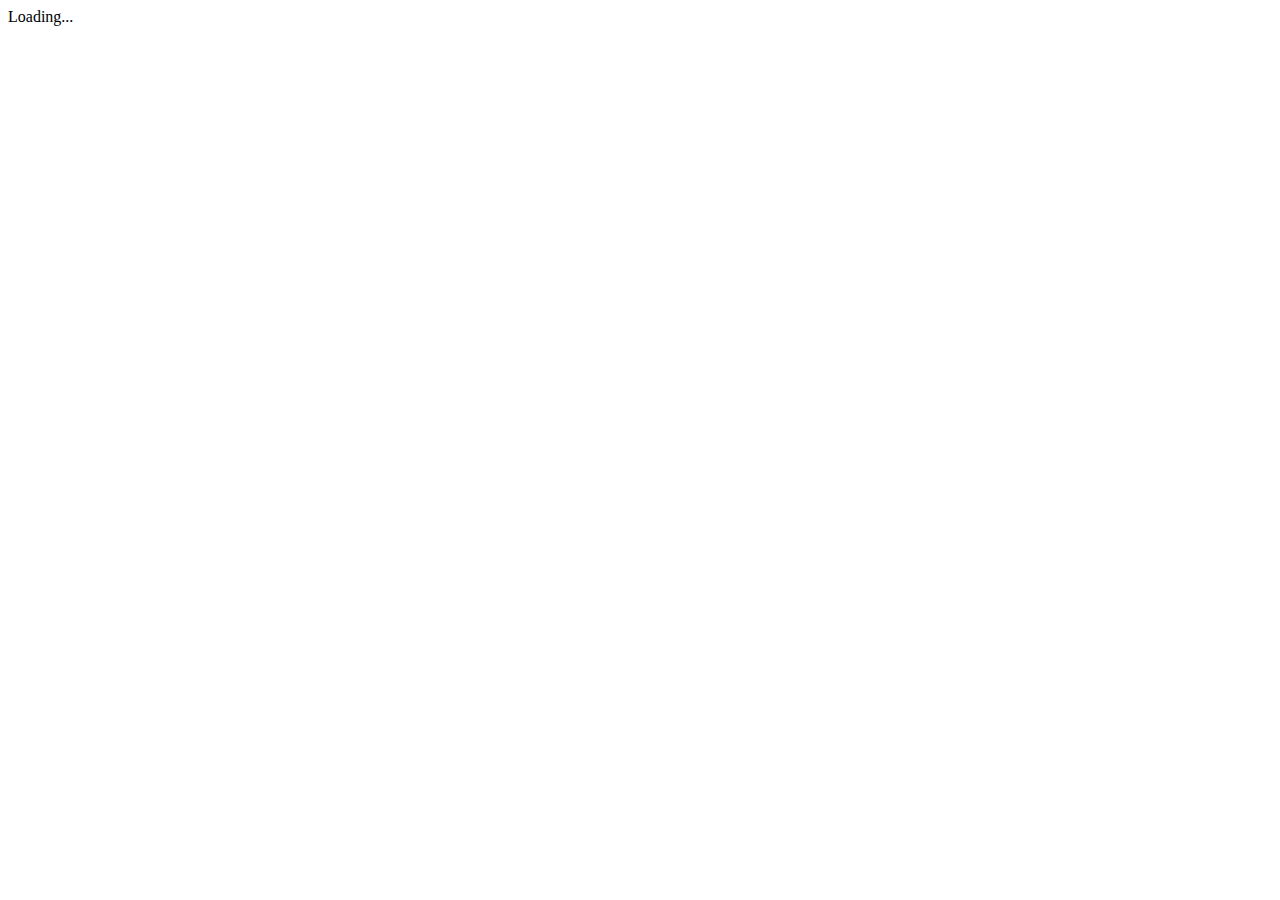
==== index.html @ b9cd6237 "Amplitude determined by acceleration values" ====
<html>
<head>
<script src="p5.min.js"></script>
<script src="p5.sound.min.js"></script>
</head>
<body>
<script>

'use strict';
var img; 

let playing = false;
let osc;
let osc2;
let osc3;
let freq = 240;
let freq2 = freq * (3/2); // fifth above root note
let freq3 = freq * (5/4); // major third above root note
let max = 0;
let maxGain = 0;

var radius = 100;

function preload(){
    img = loadImage("power.png");  // Load the image
}

function setup(){
    createCanvas(displayWidth,displayHeight);

    osc = new p5.Oscillator();
    osc.setType('sine');
    osc.freq(freq);
    osc.amp(0.2);
    osc.start();
    playing = true;


    osc2 = new p5.Oscillator();
    osc2.setType('sine');
    osc2.amp(0.4); // a little lower in volume for balance
    osc2.freq(freq2);


    osc3 = new p5.Oscillator();
    osc3.setType('sine');
    osc3.amp(0.3); // a little lower in volume for balance
    osc3.freq(freq2);

}
function draw(){
    if (deviceOrientation == undefined) {
        background(255);
    }
    else if (deviceOrientation == LANDSCAPE){
        background(255,rotationX,0);
    }
    else if (deviceOrientation == PORTRAIT){
        background(0,255,rotationX);
    }

   // osc.freq(freq + pRotationX);

    let rotX = pRotationX - rotationX;
    let accel = abs(accelerationX) + abs(accelerationY) + abs(accelerationZ);
    let gain = Math.cbrt(accel)/8;
    osc.amp(gain);
    osc2.amp(gain/1.25);
    osc3.amp(gain/1.55);

    if(accel > max) {
        max = accel;
    }
    if(gain > maxGain) {
        maxGain = gain;
    }

    /*if(abs(rotX) > .5){
        if(rotX > 0){
            osc.setType('sawtooth');
        }else{
            osc.setType('sine');
        }
    }*/

    osc2.freq( (freq + pRotationX) * (3/2));
    osc3.freq( (freq + pRotationX) * (5/4)); 
    // Buttons
    fill (255, 0, 0);
    rect(0, 0, 100, 60); 
    image(img, 25, 6, 50, 50);
    let txtSize = 24;
    let txtStart = 100;
    textSize(txtSize);
    text("Accel: "+accel,0,100);
    text("Gain: "+gain,0,130)
    text("Max Accel: "+max, 0,160);
    text("Max Gain: "+maxGain, 0, 190);
     

}

function mousePressed(){
//     if (playing){
//         osc.stop();
//         playing = false;
//     }else{
//         osc.start();
//         playing = true;
//     }
}

function mouseClicked(){
    image(img, 25, 6, 50, 50);
    if (mouseX < 100 && mouseY < 60) {
        if (playing == false){
            osc.start();
            playing = true;
        } else {
            osc.stop();
            playing = false;
        }
    }
}

function touchStarted(){
    fill(0, 255, 255);
    ellipse(mouseX, mouseY, radius, radius);
    if (playing == true) {
        osc2.start();
        if (touches.length > 1) {
            osc3.start();
        }
    }
}

function touchEnded(){
    background(255,255,255);
    radius = 100;
    osc2.stop();
    osc3.stop();
}


</script>
</body>
</html>
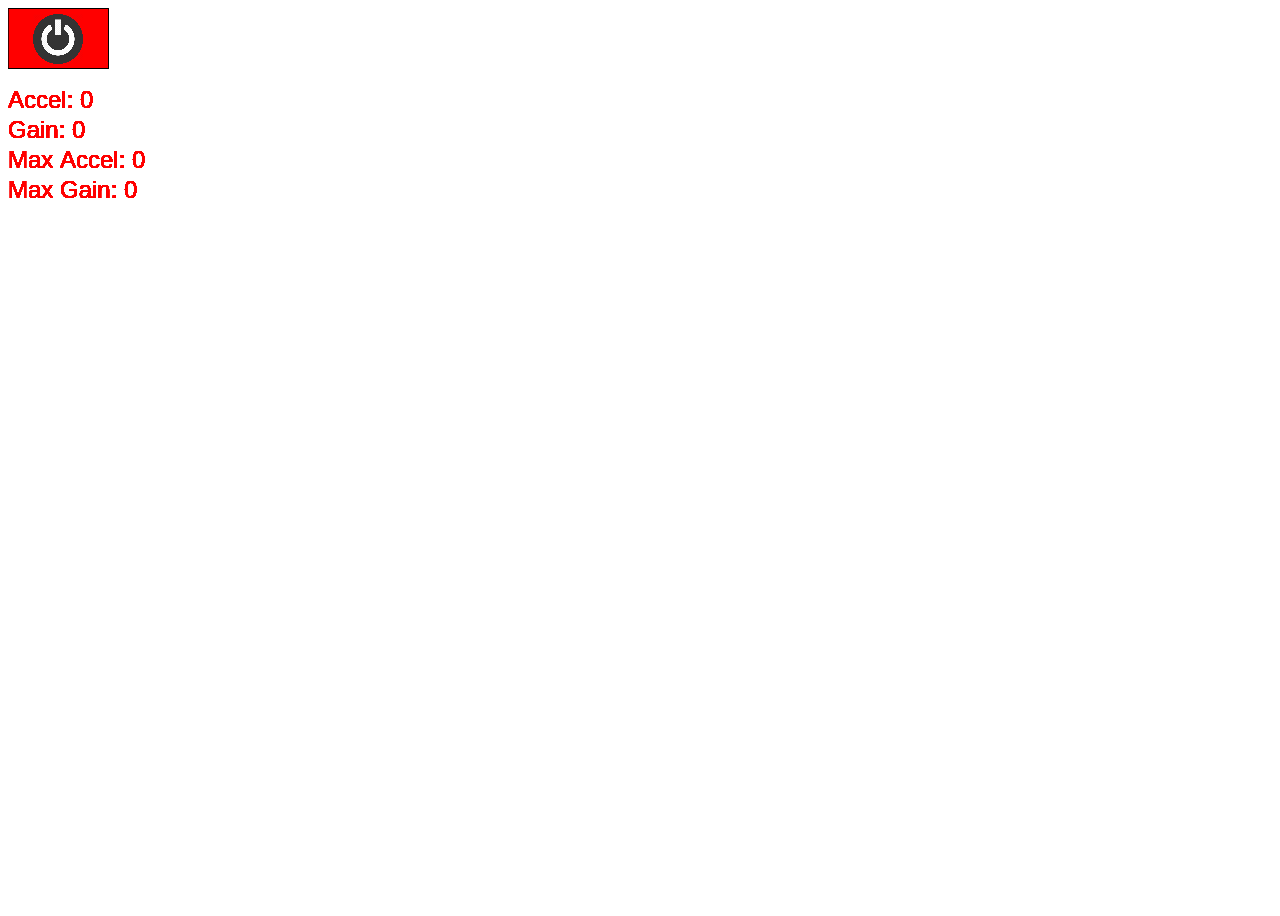
==== commit 8303a9ae: "Adding files from my personal workspace" ====
--- a/index.html
+++ b/index.html
@@ -1,147 +1,198 @@
-<html>
-<head>
-<script src="p5.min.js"></script>
-<script src="p5.sound.min.js"></script>
-</head>
-<body>
-<script>
-
-'use strict';
-var img; 
-
-let playing = false;
-let osc;
-let osc2;
-let osc3;
-let freq = 240;
-let freq2 = freq * (3/2); // fifth above root note
-let freq3 = freq * (5/4); // major third above root note
-let max = 0;
-let maxGain = 0;
-
-var radius = 100;
-
-function preload(){
-    img = loadImage("power.png");  // Load the image
-}
-
-function setup(){
-    createCanvas(displayWidth,displayHeight);
-
-    osc = new p5.Oscillator();
-    osc.setType('sine');
-    osc.freq(freq);
-    osc.amp(0.2);
-    osc.start();
-    playing = true;
-
-
-    osc2 = new p5.Oscillator();
-    osc2.setType('sine');
-    osc2.amp(0.4); // a little lower in volume for balance
-    osc2.freq(freq2);
-
-
-    osc3 = new p5.Oscillator();
-    osc3.setType('sine');
-    osc3.amp(0.3); // a little lower in volume for balance
-    osc3.freq(freq2);
-
-}
-function draw(){
-    if (deviceOrientation == undefined) {
-        background(255);
-    }
-    else if (deviceOrientation == LANDSCAPE){
-        background(255,rotationX,0);
-    }
-    else if (deviceOrientation == PORTRAIT){
-        background(0,255,rotationX);
-    }
-
-   // osc.freq(freq + pRotationX);
-
-    let rotX = pRotationX - rotationX;
-    let accel = abs(accelerationX) + abs(accelerationY) + abs(accelerationZ);
-    let gain = Math.cbrt(accel)/8;
-    osc.amp(gain);
-    osc2.amp(gain/1.25);
-    osc3.amp(gain/1.55);
-
-    if(accel > max) {
-        max = accel;
-    }
-    if(gain > maxGain) {
-        maxGain = gain;
-    }
-
-    /*if(abs(rotX) > .5){
-        if(rotX > 0){
-            osc.setType('sawtooth');
-        }else{
-            osc.setType('sine');
-        }
-    }*/
-
-    osc2.freq( (freq + pRotationX) * (3/2));
-    osc3.freq( (freq + pRotationX) * (5/4)); 
-    // Buttons
-    fill (255, 0, 0);
-    rect(0, 0, 100, 60); 
-    image(img, 25, 6, 50, 50);
-    let txtSize = 24;
-    let txtStart = 100;
-    textSize(txtSize);
-    text("Accel: "+accel,0,100);
-    text("Gain: "+gain,0,130)
-    text("Max Accel: "+max, 0,160);
-    text("Max Gain: "+maxGain, 0, 190);
-     
-
-}
-
-function mousePressed(){
-//     if (playing){
-//         osc.stop();
-//         playing = false;
-//     }else{
-//         osc.start();
-//         playing = true;
-//     }
-}
-
-function mouseClicked(){
-    image(img, 25, 6, 50, 50);
-    if (mouseX < 100 && mouseY < 60) {
-        if (playing == false){
-            osc.start();
-            playing = true;
-        } else {
-            osc.stop();
-            playing = false;
-        }
-    }
-}
-
-function touchStarted(){
-    fill(0, 255, 255);
-    ellipse(mouseX, mouseY, radius, radius);
-    if (playing == true) {
-        osc2.start();
-        if (touches.length > 1) {
-            osc3.start();
-        }
-    }
-}
-
-function touchEnded(){
-    background(255,255,255);
-    radius = 100;
-    osc2.stop();
-    osc3.stop();
-}
-
-
-</script>
-</body>
-</html>
+<html>
+<head>
+<script src="p5.min.js"></script>
+<script src="p5.sound.min.js"></script>
+</head>
+<body>
+
+<script id="brush">
+'use strict';
+var img; 
+
+let playing = false;
+
+let osc;
+let osc2;
+let osc3;
+let osc4;
+let osc5;
+
+let freq = 240;
+let freq2 = freq * (3/2); // fifth above root note
+let freq3 = freq * (5/4); // major third above root note
+let freq4 = freq * (9/5) ;  // Minor 7th
+let freq5 = freq * (8/7); // Major 9th
+
+let max = 0;
+let maxGain = 0;
+
+var radius = 100;
+
+function preload(){
+    img = loadImage("power.png");  // Load the image
+}
+
+function setup(){
+    createCanvas(displayWidth,displayHeight);
+
+    // Could/should slap these into an array... 
+    playing = true;
+    
+    osc = new p5.Oscillator();
+    osc.setType('sine');
+    osc.freq(freq);
+    osc.amp(0.2);
+    osc.start();
+
+    osc2 = new p5.Oscillator();
+    osc2.setType('sine');
+    osc2.amp(0.4); // a little lower in volume for balance
+    osc2.freq(freq2);
+
+    osc3 = new p5.Oscillator();
+    osc3.setType('sine');
+    osc3.amp(0.3); // a little lower in volume for balance
+    osc3.freq(freq2);
+
+    osc4 = new p5.Oscillator();
+    osc4.setType('sine');
+    osc4.amp(0.2); // a little lower in volume for balance
+    osc4.freq(freq4);
+
+    osc5 = new p5.Oscillator();
+    osc5.setType('sine');
+    osc5.amp(0.1); // a little lower in volume for balance
+    osc5.freq(freq5);
+   
+
+}
+function draw(){
+    if (deviceOrientation == undefined) {
+        background(255);
+    }
+    else if (deviceOrientation == LANDSCAPE){
+        background(255,rotationX,0);
+    }
+    else if (deviceOrientation == PORTRAIT){
+        background(0,255,rotationX);
+    }
+
+    let rotX = pRotationX - rotationX;
+    let accel = abs(accelerationX) + abs(accelerationY) + abs(accelerationZ);
+    let gain = Math.cbrt(accel)/8;
+
+    angleMode(DEGREES);
+    let cosRotX = cos(pRotationY);
+    let sinRotY = sin(pRotationY);
+    console.log(sinRotY, "sine");
+    console.log(cosRotX, "cos");
+
+    osc.amp(gain);
+    osc2.amp(gain/1.25);
+    osc3.amp(gain/1.55);
+    osc4.amp(gain/1.2);
+    osc5.amp(gain/1.15);
+
+    if(accel > max) {
+        max = accel;
+    }
+    if(gain > maxGain) {
+        maxGain = gain;
+    }
+
+    /*if(abs(rotX) > .5){
+        if(rotX > 0){
+            osc.setType('sawtooth');
+        }else{
+            osc.setType('sine');
+        }
+    }*/
+    
+    // Oscillator Frequencies 
+    osc.freq(freq + pRotationX);
+    osc2.freq( (freq + pRotationX) * (3/2)); // fifth
+    osc3.freq( (freq + pRotationX) * (5/4)); // third
+    osc4.freq( (freq + pRotationX) * (9/5)); // seventh
+    osc5.freq( (freq + pRotationX) * (8/7)); // ninth
+
+    
+    // Buttons // 
+
+    // Power
+    fill (255, 0, 0);
+    rect(0, 0, 100, 60); 
+    image(img, 25, 6, 50, 50);
+    let txtSize = 24;
+    let txtStart = 100;
+    textSize(txtSize);
+    text("Accel: "+accel,0,100);
+    text("Gain: "+gain,0,130)
+    text("Max Accel: "+max, 0,160);
+    text("Max Gain: "+maxGain, 0, 190);
+     
+
+}
+
+function mousePressed(){
+//     if (playing){
+//         osc.stop();
+//         playing = false;
+//     }else{
+//         osc.start();
+//         playing = true;
+//     }
+}
+
+function mouseClicked(){
+    image(img, 25, 6, 50, 50);
+    if (mouseX < 100 && mouseY < 60) {
+        if (playing == false){
+            osc.start();
+            playing = true;
+        } else {
+            osc.stop();
+            playing = false;
+        }
+    }
+}
+
+function touchStarted(){
+    fill(0, 255, 255);
+    ellipse(mouseX, mouseY, radius, radius);
+    if (playing == true) {
+        osc2.start();
+        if (touches.length == 2 )osc3.start();
+        if (touches.length == 3) osc4.start();
+        if (touches.length == 4) osc5.start();
+    }
+}
+
+function touchEnded(){
+    background(255,255,255);
+    radius = 100;
+   
+    // Want to switch these to switch statements....but that doesn't work on my phone yet
+   
+     if (touches.length == 3)   osc5.stop();
+     if (touches.length == 2)   osc4.stop();
+     if (touches.length == 1)   osc3.stop();
+     if (touches.length == 0)   osc2.stop();
+  
+//      switch(touches.length) {
+//          case(0): osc2.stop();
+//          case(1): osc3.stop();
+//          case(2): osc4.stop();
+//          case(3): osc5.stop();
+//      }
+}
+
+
+</script>
+<script> 
+let elem = document.getElementById("brush");
+if (elem.requestFullscreen) {
+  elem.requestFullscreen();
+}
+</script>
+</body>
+</html>
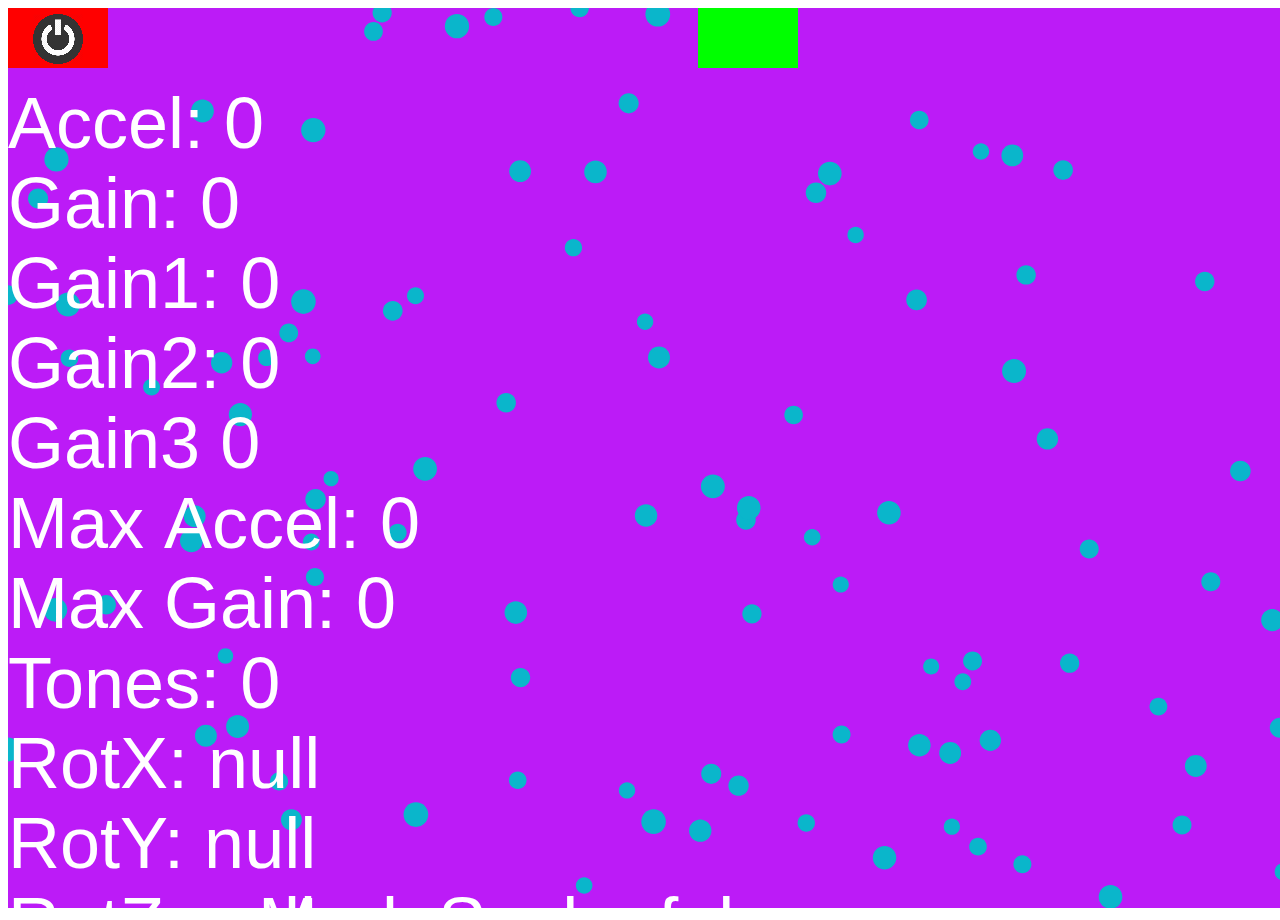
==== commit dd140466: "Added functionality for a scale mode" ====
--- a/index.html
+++ b/index.html
@@ -1,198 +1,424 @@
+<!DOCTYPE html>
 <html>
+
 <head>
 <script src="p5.min.js"></script>
 <script src="p5.sound.min.js"></script>
+<script src="gyronorm.complete.min.js"></script>
+<!--script src="visuals.js"></script-->
+<!--link rel="stylesheet" type="text/css" href="basic.css"/-->
 </head>
+
 <body>
-
-<script id="brush">
+<!--div id="slidecontainer">
+   <input type="range" min="0", max="500", value="0", class="slider", id="myRange">
+</div-->
+<script>
+
 'use strict';
 var img; 
 
 let playing = false;
+let modeScale = false;
+
+let oscillMax = 5;
+
+let oscill = [oscillMax];
+let amp = [oscillMax];
+let freq   = 440;
+let interval = [1, 8/7, 5/4, 3/2, 9/5];
+
 
 let osc;
 let osc2;
 let osc3;
-let osc4;
-let osc5;
-
-let freq = 240;
+
+let play;
+let play2;
+let play3;
+//let freq = 440;
 let freq2 = freq * (3/2); // fifth above root note
 let freq3 = freq * (5/4); // major third above root note
-let freq4 = freq * (9/5) ;  // Minor 7th
-let freq5 = freq * (8/7); // Major 9th
-
 let max = 0;
 let maxGain = 0;
+let gain;
+let gain1 = 0;
+let gain2 = 0;
+let gain3 = 0;
+//let amplitude;
+let slider = document.getElementById("myRange");
+let tones = 0;
+let drop = 0.8;
+let debug = true;
+let counter = 0;
+
+let rotX = 0;
+let accelX = 0;
+let accelY = 0;
+let accelZ = 0;
+let accel = 0;
 
 var radius = 100;
+var xoff = 0.0;
+
+var gn;
+
+var val = 0;
+
+let env;
+
+let attackLevel = .5;
+let releaseLevel = 0.05;
+
+let attackTime = .3;
+let decayTime = 1.0;
+let susPercent = 0.7;
+let releaseTime = 0.5;
+
+var vector = [0.5, -0.2];
+var xoff = 0.0;
+
+var howMany = 100;
+var x = [howMany];
+var y = [howMany];
+var speed = [howMany];
+
+var motion = function(data){
+
+    rotX = data.do.beta;
+    accelX = data.dm.x;
+    accelY = data.dm.y;
+    accelZ = data.dm.z;
+
+}
 
 function preload(){
     img = loadImage("power.png");  // Load the image
 }
 
 function setup(){
-    createCanvas(displayWidth,displayHeight);
-
-    // Could/should slap these into an array... 
-    playing = true;
-    
-    osc = new p5.Oscillator();
+    createCanvas(windowWidth,windowHeight);
+	background(255,248,21);
+    noStroke();
+    smooth();
+
+    var i = 0;
+    while (i<howMany) 
+    {
+        x[i] = random(0, width);
+        y[i] = random(0, height);
+        speed[i] = random(15,25);
+        i +=1;
+    }
+	
+    setMoveThreshold(1);
+    gain = 0;
+
+    env = new p5.Env();
+    env.setADSR(attackTime, decayTime, susPercent, releaseTime);
+    env.setRange(attackLevel, releaseLevel);
+    env.setExp(true);
+	
+	for (var i = 0; i < oscillMax; i++){
+	    oscill[i] = new p5.Oscillator();
+		oscill[i].setType('sine');
+		oscill[i].freq(440*interval[i]);
+		oscill[i].amp(0.0);
+		oscill[i].start();
+	}
+
+   /* osc = new p5.Oscillator();
     osc.setType('sine');
     osc.freq(freq);
-    osc.amp(0.2);
+    osc.amp(env);
     osc.start();
+    play = false;
+
 
     osc2 = new p5.Oscillator();
     osc2.setType('sine');
-    osc2.amp(0.4); // a little lower in volume for balance
+    osc2.amp(gain/1.25); // a little lower in volume for balance
     osc2.freq(freq2);
+    osc2.start();
+    play2 = false;
+
 
     osc3 = new p5.Oscillator();
     osc3.setType('sine');
-    osc3.amp(0.3); // a little lower in volume for balance
-    osc3.freq(freq2);
-
-    osc4 = new p5.Oscillator();
-    osc4.setType('sine');
-    osc4.amp(0.2); // a little lower in volume for balance
-    osc4.freq(freq4);
-
-    osc5 = new p5.Oscillator();
-    osc5.setType('sine');
-    osc5.amp(0.1); // a little lower in volume for balance
-    osc5.freq(freq5);
+    osc3.amp(gain/1.55); // a little lower in volume for balance
+    osc3.freq(freq3);
+    osc3.start();
+    play3 = false;
+
+    amplitude = new p5.Amplitude();*/
+
+    
+
+}
+function draw(){
+
+////////////////// VISUAL CODE ////////////////////
+
+    background(188,27,247);
+
+	var i = 0;
+    while (i < howMany) 
+    {
+        fill(10,182,203,80*speed[i]);
+        ellipse(x[i], y[i],speed[i],speed[i]);
+        y[i] += speed[i]/4;
+        x[i]+= speed[i]/2;
+        if (y[i] > height) {
+            y[i] = 0;
+        }
+        if (x[i] > width) {
+            x[i] = 0;
+        }
+        i +=1;
+  }
+
+  
+  
+   /* background(nr, ng, nb);*/
+
+    if (mouseIsPressed){
+        for(var j = 0; j < touches.length; j++){
+            let a = touches[j].x;
+            let b = touches[j].y;
+            fill(0);
+            ellipse(a, b, radius,radius);
+        }
+        
+    }
+	
+/////////////////// AUDIO CODE //////////////////
+
+//Set frequency of each oscillator according to rotation
+    var theRot = rotationX;
+    // var normRot = abs(rotationX)/180; 
+    if (modeScale){ 
+       theRot = rotationX + 180;
+//     if (normRot < 15) { normRot = 0}
+//     else if ((normRot >= 15) && (normRot < 30)) {normRot = 15}
+//     else if ((normRot >= 30) && (normRot < 45)) {normRot = 30}    
+//     else if ((normRot >= 45) && (normRot < 60)) {normRot = 45}
+//     else if ((normRot >= 60) && (normRot < 75)) {normRot = 60}
+//     else if ((normRot >= 75) && (normRot < 90)) {normRot = 75}
+//     else if ((normRot >= 90) && (normRot < 105)) {normRot = 90}
+//     else if ((normRot >= 105) && (normRot < 120)) {normRot = 105}
+//     else if ((normRot >= 120) && (normRot < 135)) {normRot = 120}
+//     else if ((normRot >= 135) && (normRot < 150)) {normRot = 135}
+//     else if ((normRot >= 150) && (normRot < 165)) {normRot = 150}
+//     else if ((normRot >= 165) && (normRot < 180)) {normRot = 175}
+
    
-
-}
-function draw(){
-    if (deviceOrientation == undefined) {
-        background(255);
-    }
-    else if (deviceOrientation == LANDSCAPE){
-        background(255,rotationX,0);
-    }
-    else if (deviceOrientation == PORTRAIT){
-        background(0,255,rotationX);
-    }
-
-    let rotX = pRotationX - rotationX;
-    let accel = abs(accelerationX) + abs(accelerationY) + abs(accelerationZ);
-    let gain = Math.cbrt(accel)/8;
-
-    angleMode(DEGREES);
-    let cosRotX = cos(pRotationY);
-    let sinRotY = sin(pRotationY);
-    console.log(sinRotY, "sine");
-    console.log(cosRotX, "cos");
-
-    osc.amp(gain);
-    osc2.amp(gain/1.25);
-    osc3.amp(gain/1.55);
-    osc4.amp(gain/1.2);
-    osc5.amp(gain/1.15);
+       // Using a range of 0 - 350, semitone = 15, whole tone = 30, whole and a half = 45   
+       // Pentatonic pattern is whole, whole, whole and a half, whole, whole and a half, etc... 
+       // But for some reason this gave us something closer to  double harmonic minor scale. Will look into why. 
+
+       if (theRot < 36) {theRot = 0}
+       else if ((theRot >= 36) && (theRot < 72)) {theRot = 50}
+       else if ((theRot >= 72) && (theRot < 108)) {theRot = 100}
+       else if ((theRot >= 108) && (theRot < 144)) {theRot = 200}
+       else if ((theRot >= 144) && (theRot < 180)) {theRot = 250} 
+       else if ((theRot >= 180) && (theRot < 216)) {theRot = 350}
+       else if ((theRot >= 216) && (theRot < 252)) {theRot = 400}
+       else if ((theRot >= 252) && (theRot < 288)) {theRot = 450}
+       else if ((theRot >= 288) && (theRot < 324)) {theRot = 550} 
+       else if ((theRot >= 324) && (theRot < 360)) {theRot = 600} 
+    }   
+
+         
+    /////////////////////////////////////////////////////
+    for (var i = 0; i < oscillMax; i++){
+	    //oscill[i].freq( (freq + rotationX) * interval[i] );
+	    oscill[i].freq((freq + theRot) * interval[i]);
+	}
+
+   // osc.freq(freq + rotationX);
+   // osc2.freq( (freq + rotationX) * (3/2));
+    //osc3.freq( (freq + rotationX) * (5/4)); 
+
+    accel = constrain(((abs(accelerationX) + abs(accelerationY) + abs(accelerationZ)) / 100),0,1);
+    gain = constrain((3*sq(accel) - 2*pow(accel,3)),0,0.9);
+
+    let ratio = 0;
+
+    if (playing) {
+        tones = touches.length + 1;
+    }else tones = 0;
+	if (tones > oscillMax) tones = oscillMax;
+
+    for (var j = 0; j < tones; j++){
+    	ratio += pow(drop,j);
+    }
+
+	for (var j = 0; j < tones; j++) {
+	    //Fade oscillitor to normalized amplitude
+	    amp[j] = (pow(drop,j)/ratio)*gain;
+		oscill[j].fade( amp[j], 0.3 ); 
+	}
+	
+   // gain1 = 1/ratio * gain;
+   // gain2 = drop/ratio * gain;
+   // gain3 = (drop*drop)/ratio * gain;
+
+   // if(play) osc.fade(gain1,0.3);
+   // if (play2) osc2.fade(gain2,0.3); //1.25
+   // if (play3) osc3.fade(gain3,0.3); //1.50
 
     if(accel > max) {
         max = accel;
     }
-    if(gain > maxGain) {
-        maxGain = gain;
-    }
-
-    /*if(abs(rotX) > .5){
-        if(rotX > 0){
-            osc.setType('sawtooth');
-        }else{
-            osc.setType('sine');
-        }
-    }*/
-    
-    // Oscillator Frequencies 
-    osc.freq(freq + pRotationX);
-    osc2.freq( (freq + pRotationX) * (3/2)); // fifth
-    osc3.freq( (freq + pRotationX) * (5/4)); // third
-    osc4.freq( (freq + pRotationX) * (9/5)); // seventh
-    osc5.freq( (freq + pRotationX) * (8/7)); // ninth
-
-    
-    // Buttons // 
-
-    // Power
+    if(gain1+gain2+gain3 > maxGain) {
+        maxGain = gain1 + gain2 +gain3;
+    }
+
+    // Buttons
     fill (255, 0, 0);
     rect(0, 0, 100, 60); 
+
     image(img, 25, 6, 50, 50);
-    let txtSize = 24;
-    let txtStart = 100;
-    textSize(txtSize);
-    text("Accel: "+accel,0,100);
-    text("Gain: "+gain,0,130)
-    text("Max Accel: "+max, 0,160);
-    text("Max Gain: "+maxGain, 0, 190);
+    fill (0, 255, 0);
+    rect (690, 0, 100, 60);
+
+    if(debug){
+    	fill(255);
+        let txtSize = 72;
+        let txtStart = 100;
+        textSize(txtSize);
+        text("Accel: "+accel,0,140);
+        text("Gain: "+gain,0,220);
+        text("Gain1: "+gain1,0,300);
+        text("Gain2: "+gain2,0,380);
+        text("Gain3 "+gain3,0,460);
+        text("Max Accel: "+max, 0,540);
+        text("Max Gain: "+maxGain, 0, 620);
+        text("Tones: "+tones, 0, 700);
+		text("RotX: "+rotationX, 0, 780);
+		text("RotY: "+rotationY, 0, 860);
+		text("RotZ: "+rotationZ, 0, 940);
+		text("ModeScale: " + modeScale, 250, 940);
+
+    }
+
+
      
 
 }
 
-function mousePressed(){
-//     if (playing){
-//         osc.stop();
-//         playing = false;
-//     }else{
-//         osc.start();
-//         playing = true;
-//     }
+function windowResized() {
+  //resizeCanvas(windowWidth, windowHeight);
+}
+var stopped = function(){
+    playing = false;
+
+}
+/*function deviceMoved() {
+    if (!playing) {
+        playing = true;
+        attackLevel = constrain((3*sq(accel) - 2*pow(accel,3)),0,1);
+        releaseLevel = 0.3*attackLevel;
+        attackTime = accel;
+        //decayTime = ;
+        env.setRange(attackLevel, releaseLevel);
+        env.setADSR(attackTime, decayTime, susPercent, releaseTime);
+        let timeout = (attackTime + decayTime + releaseTime)/1000; //total time in ms
+       // setTimeout(stopped, timeout);
+        env.triggerAttack();
+    }
+
+}*/
+
+
+function deviceShaken(){
+	if(debug) debug = false;
+	else debug = true;
+	return false;
 }
 
 function mouseClicked(){
-    image(img, 25, 6, 50, 50);
     if (mouseX < 100 && mouseY < 60) {
         if (playing == false){
-            osc.start();
+            oscill[0].fade(gain,.5);
             playing = true;
+            //fullscreen(true);
         } else {
-            osc.stop();
+            oscill[0].fade(0,.5);
             playing = false;
-        }
-    }
+            //fullscreen(false);
+        }
+    } else if (mouseX > 690 && mouseY < 60) {
+       modeScale = !modeScale;
+    } 
+       
+
 }
 
 function touchStarted(){
-    fill(0, 255, 255);
-    ellipse(mouseX, mouseY, radius, radius);
-    if (playing == true) {
-        osc2.start();
-        if (touches.length == 2 )osc3.start();
-        if (touches.length == 3) osc4.start();
-        if (touches.length == 4) osc5.start();
-    }
-}
-
+    /*if (mouseX < 100 && mouseY < 60) {
+        if (playing == false){
+            oscill[0].fade(amp[0],0.5);
+            playing = true;
+            //fullscreen(true);
+        } else {
+            oscill[0].fade(0,0.5);
+            playing = false;
+            //fullscreen(false);
+        }
+    }else{*/
+	    for(var j = 1; j < touches.length + 1; j++){
+		    oscill[j].fade(amp[j],0.5);
+        }
+       /* if (play == true) {
+            osc2.fade(gain2,.5);
+            play2 = true;
+        if (touches.length > 1) {
+            osc3.fade(gain3,.5);
+            play3 = true;
+        }*/
+   // }
+}
+
+function touchMoved(){
+/*xoff = xoff + .003;//bigger the number, shorter the wavelength, faster the transition
+  var nr = noise(xoff) * 255;
+  var ng = noise(xoff*1.3) * 255;
+  var nb = noise(xoff*1.2) * 255;
+  console.log(mouseX,mouseY);
+    fill(nr, nb, ng, 128);
+    ellipse(mouseX, mouseY, 80, 80);*/
+    return false;
+}
+/*function mouseDragged()
+{
+xoff = xoff + .003;//bigger the number, shorter the wavelength, faster the transition
+  var nr = noise(xoff) * 255;
+  var ng = noise(xoff*1.3) * 255;
+  var nb = noise(xoff*1.2) * 255;
+    console.log(mouseX,mouseY);
+    fill(nr, nb, ng, 128);
+    ellipse(mouseX, mouseY, 80, 80);
+}*/
 function touchEnded(){
-    background(255,255,255);
-    radius = 100;
-   
-    // Want to switch these to switch statements....but that doesn't work on my phone yet
-   
-     if (touches.length == 3)   osc5.stop();
-     if (touches.length == 2)   osc4.stop();
-     if (touches.length == 1)   osc3.stop();
-     if (touches.length == 0)   osc2.stop();
-  
-//      switch(touches.length) {
-//          case(0): osc2.stop();
-//          case(1): osc3.stop();
-//          case(2): osc4.stop();
-//          case(3): osc5.stop();
-//      }
-}
-
-
-</script>
-<script> 
-let elem = document.getElementById("brush");
-if (elem.requestFullscreen) {
-  elem.requestFullscreen();
-}
+     if (touches.length == 3)   oscill[4].fade(0,0.5);
+     if (touches.length == 2)   oscill[3].fade(0,0.5);
+     if (touches.length == 1)   oscill[2].fade(0,0.5);
+     if (touches.length == 0)   oscill[1].fade(0,0.5);
+   /* for (let j = touches.length; j > 0; j--){
+	    oscill[j].fade(0,0.5);
+    }
+    if (play2) {
+    	osc2.fade(0,.5);
+        play2 = false;
+    }
+    if (play3) {
+    	osc3.fade(0,.5);
+        play3 = false;
+    }*/
+}
+
+
 </script>
 </body>
 </html>
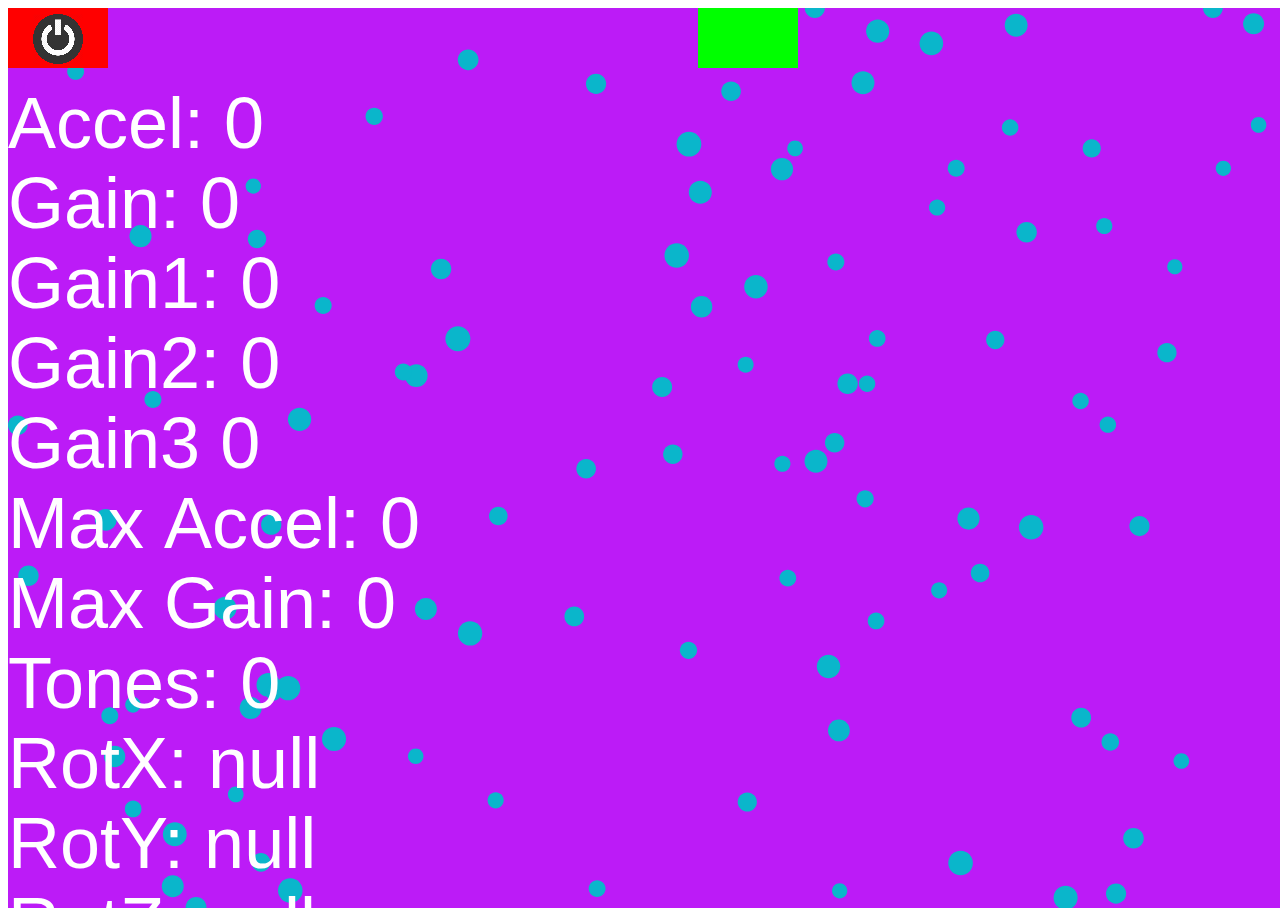
==== commit 57bfd211: "Made it look a little nicer..." ====
--- a/index.html
+++ b/index.html
@@ -298,7 +298,7 @@
 		text("RotX: "+rotationX, 0, 780);
 		text("RotY: "+rotationY, 0, 860);
 		text("RotZ: "+rotationZ, 0, 940);
-		text("ModeScale: " + modeScale, 250, 940);
+		text("ModeScale: " + modeScale, 0, 1020);
 
     }
 
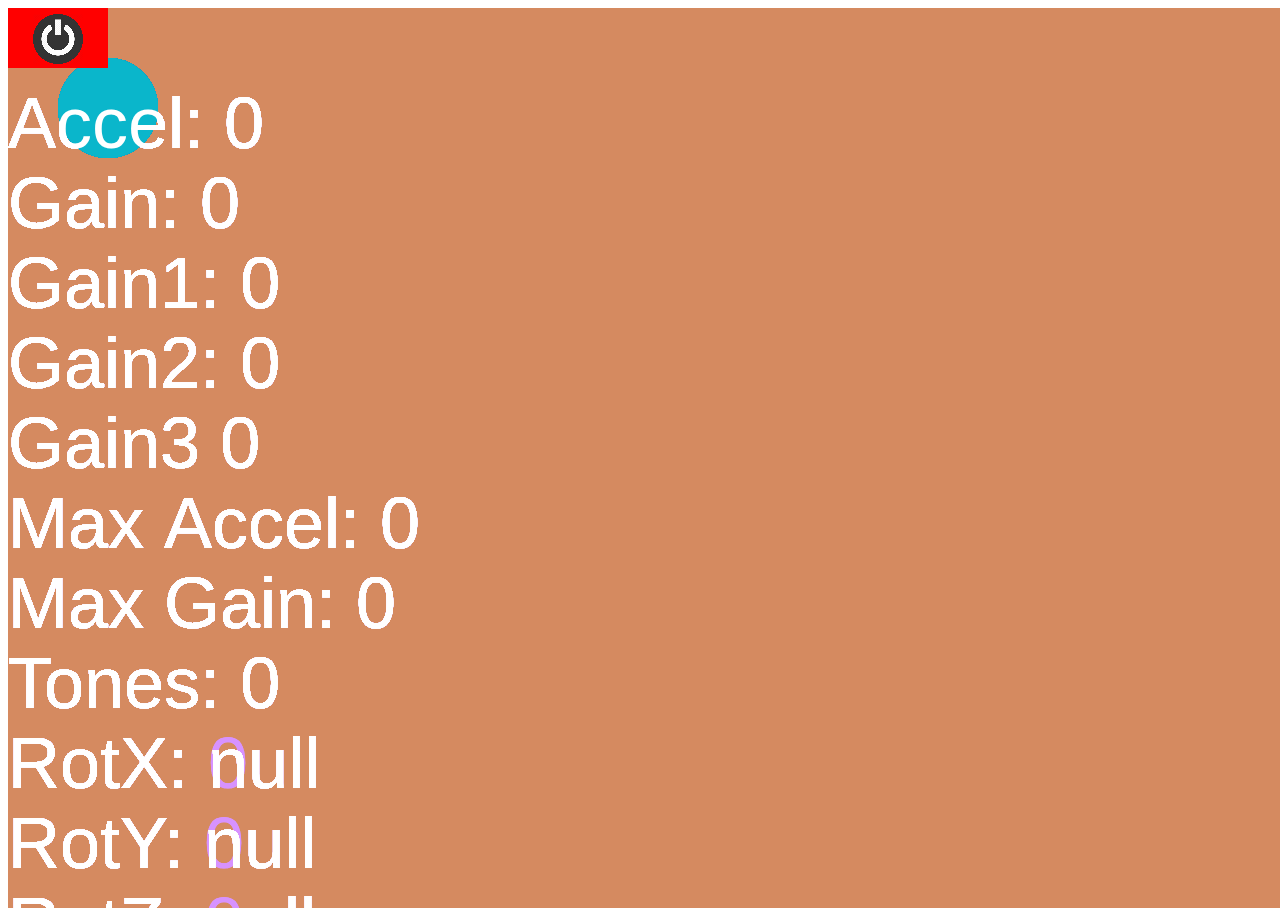
==== commit 90bcaaa5: "Merged visual/sound code" ====
--- a/index.html
+++ b/index.html
@@ -1,424 +1,388 @@
-<!DOCTYPE html>
-<html>
-
-<head>
-<script src="p5.min.js"></script>
-<script src="p5.sound.min.js"></script>
-<script src="gyronorm.complete.min.js"></script>
-<!--script src="visuals.js"></script-->
-<!--link rel="stylesheet" type="text/css" href="basic.css"/-->
-</head>
-
-<body>
-<!--div id="slidecontainer">
-   <input type="range" min="0", max="500", value="0", class="slider", id="myRange">
-</div-->
-<script>
-
-'use strict';
-var img; 
-
-let playing = false;
-let modeScale = false;
-
-let oscillMax = 5;
-
-let oscill = [oscillMax];
-let amp = [oscillMax];
-let freq   = 440;
-let interval = [1, 8/7, 5/4, 3/2, 9/5];
-
-
-let osc;
-let osc2;
-let osc3;
-
-let play;
-let play2;
-let play3;
-//let freq = 440;
-let freq2 = freq * (3/2); // fifth above root note
-let freq3 = freq * (5/4); // major third above root note
-let max = 0;
-let maxGain = 0;
-let gain;
-let gain1 = 0;
-let gain2 = 0;
-let gain3 = 0;
-//let amplitude;
-let slider = document.getElementById("myRange");
-let tones = 0;
-let drop = 0.8;
-let debug = true;
-let counter = 0;
-
-let rotX = 0;
-let accelX = 0;
-let accelY = 0;
-let accelZ = 0;
-let accel = 0;
-
-var radius = 100;
-var xoff = 0.0;
-
-var gn;
-
-var val = 0;
-
-let env;
-
-let attackLevel = .5;
-let releaseLevel = 0.05;
-
-let attackTime = .3;
-let decayTime = 1.0;
-let susPercent = 0.7;
-let releaseTime = 0.5;
-
-var vector = [0.5, -0.2];
-var xoff = 0.0;
-
-var howMany = 100;
-var x = [howMany];
-var y = [howMany];
-var speed = [howMany];
-
-var motion = function(data){
-
-    rotX = data.do.beta;
-    accelX = data.dm.x;
-    accelY = data.dm.y;
-    accelZ = data.dm.z;
-
-}
-
-function preload(){
-    img = loadImage("power.png");  // Load the image
-}
-
-function setup(){
-    createCanvas(windowWidth,windowHeight);
-	background(255,248,21);
-    noStroke();
-    smooth();
-
-    var i = 0;
-    while (i<howMany) 
-    {
-        x[i] = random(0, width);
-        y[i] = random(0, height);
-        speed[i] = random(15,25);
-        i +=1;
-    }
-	
-    setMoveThreshold(1);
-    gain = 0;
-
-    env = new p5.Env();
-    env.setADSR(attackTime, decayTime, susPercent, releaseTime);
-    env.setRange(attackLevel, releaseLevel);
-    env.setExp(true);
-	
-	for (var i = 0; i < oscillMax; i++){
-	    oscill[i] = new p5.Oscillator();
-		oscill[i].setType('sine');
-		oscill[i].freq(440*interval[i]);
-		oscill[i].amp(0.0);
-		oscill[i].start();
-	}
-
-   /* osc = new p5.Oscillator();
-    osc.setType('sine');
-    osc.freq(freq);
-    osc.amp(env);
-    osc.start();
-    play = false;
-
-
-    osc2 = new p5.Oscillator();
-    osc2.setType('sine');
-    osc2.amp(gain/1.25); // a little lower in volume for balance
-    osc2.freq(freq2);
-    osc2.start();
-    play2 = false;
-
-
-    osc3 = new p5.Oscillator();
-    osc3.setType('sine');
-    osc3.amp(gain/1.55); // a little lower in volume for balance
-    osc3.freq(freq3);
-    osc3.start();
-    play3 = false;
-
-    amplitude = new p5.Amplitude();*/
-
-    
-
-}
-function draw(){
-
-////////////////// VISUAL CODE ////////////////////
-
-    background(188,27,247);
-
-	var i = 0;
-    while (i < howMany) 
-    {
-        fill(10,182,203,80*speed[i]);
-        ellipse(x[i], y[i],speed[i],speed[i]);
-        y[i] += speed[i]/4;
-        x[i]+= speed[i]/2;
-        if (y[i] > height) {
-            y[i] = 0;
-        }
-        if (x[i] > width) {
-            x[i] = 0;
-        }
-        i +=1;
-  }
-
-  
-  
-   /* background(nr, ng, nb);*/
-
-    if (mouseIsPressed){
-        for(var j = 0; j < touches.length; j++){
-            let a = touches[j].x;
-            let b = touches[j].y;
-            fill(0);
-            ellipse(a, b, radius,radius);
-        }
-        
-    }
-	
-/////////////////// AUDIO CODE //////////////////
-
-//Set frequency of each oscillator according to rotation
-    var theRot = rotationX;
-    // var normRot = abs(rotationX)/180; 
-    if (modeScale){ 
-       theRot = rotationX + 180;
-//     if (normRot < 15) { normRot = 0}
-//     else if ((normRot >= 15) && (normRot < 30)) {normRot = 15}
-//     else if ((normRot >= 30) && (normRot < 45)) {normRot = 30}    
-//     else if ((normRot >= 45) && (normRot < 60)) {normRot = 45}
-//     else if ((normRot >= 60) && (normRot < 75)) {normRot = 60}
-//     else if ((normRot >= 75) && (normRot < 90)) {normRot = 75}
-//     else if ((normRot >= 90) && (normRot < 105)) {normRot = 90}
-//     else if ((normRot >= 105) && (normRot < 120)) {normRot = 105}
-//     else if ((normRot >= 120) && (normRot < 135)) {normRot = 120}
-//     else if ((normRot >= 135) && (normRot < 150)) {normRot = 135}
-//     else if ((normRot >= 150) && (normRot < 165)) {normRot = 150}
-//     else if ((normRot >= 165) && (normRot < 180)) {normRot = 175}
-
-   
-       // Using a range of 0 - 350, semitone = 15, whole tone = 30, whole and a half = 45   
-       // Pentatonic pattern is whole, whole, whole and a half, whole, whole and a half, etc... 
-       // But for some reason this gave us something closer to  double harmonic minor scale. Will look into why. 
-
-       if (theRot < 36) {theRot = 0}
-       else if ((theRot >= 36) && (theRot < 72)) {theRot = 50}
-       else if ((theRot >= 72) && (theRot < 108)) {theRot = 100}
-       else if ((theRot >= 108) && (theRot < 144)) {theRot = 200}
-       else if ((theRot >= 144) && (theRot < 180)) {theRot = 250} 
-       else if ((theRot >= 180) && (theRot < 216)) {theRot = 350}
-       else if ((theRot >= 216) && (theRot < 252)) {theRot = 400}
-       else if ((theRot >= 252) && (theRot < 288)) {theRot = 450}
-       else if ((theRot >= 288) && (theRot < 324)) {theRot = 550} 
-       else if ((theRot >= 324) && (theRot < 360)) {theRot = 600} 
-    }   
-
-         
-    /////////////////////////////////////////////////////
-    for (var i = 0; i < oscillMax; i++){
-	    //oscill[i].freq( (freq + rotationX) * interval[i] );
-	    oscill[i].freq((freq + theRot) * interval[i]);
-	}
-
-   // osc.freq(freq + rotationX);
-   // osc2.freq( (freq + rotationX) * (3/2));
-    //osc3.freq( (freq + rotationX) * (5/4)); 
-
-    accel = constrain(((abs(accelerationX) + abs(accelerationY) + abs(accelerationZ)) / 100),0,1);
-    gain = constrain((3*sq(accel) - 2*pow(accel,3)),0,0.9);
-
-    let ratio = 0;
-
-    if (playing) {
-        tones = touches.length + 1;
-    }else tones = 0;
-	if (tones > oscillMax) tones = oscillMax;
-
-    for (var j = 0; j < tones; j++){
-    	ratio += pow(drop,j);
-    }
-
-	for (var j = 0; j < tones; j++) {
-	    //Fade oscillitor to normalized amplitude
-	    amp[j] = (pow(drop,j)/ratio)*gain;
-		oscill[j].fade( amp[j], 0.3 ); 
-	}
-	
-   // gain1 = 1/ratio * gain;
-   // gain2 = drop/ratio * gain;
-   // gain3 = (drop*drop)/ratio * gain;
-
-   // if(play) osc.fade(gain1,0.3);
-   // if (play2) osc2.fade(gain2,0.3); //1.25
-   // if (play3) osc3.fade(gain3,0.3); //1.50
-
-    if(accel > max) {
-        max = accel;
-    }
-    if(gain1+gain2+gain3 > maxGain) {
-        maxGain = gain1 + gain2 +gain3;
-    }
-
-    // Buttons
-    fill (255, 0, 0);
-    rect(0, 0, 100, 60); 
-
-    image(img, 25, 6, 50, 50);
-    fill (0, 255, 0);
-    rect (690, 0, 100, 60);
-
-    if(debug){
-    	fill(255);
-        let txtSize = 72;
-        let txtStart = 100;
-        textSize(txtSize);
-        text("Accel: "+accel,0,140);
-        text("Gain: "+gain,0,220);
-        text("Gain1: "+gain1,0,300);
-        text("Gain2: "+gain2,0,380);
-        text("Gain3 "+gain3,0,460);
-        text("Max Accel: "+max, 0,540);
-        text("Max Gain: "+maxGain, 0, 620);
-        text("Tones: "+tones, 0, 700);
-		text("RotX: "+rotationX, 0, 780);
-		text("RotY: "+rotationY, 0, 860);
-		text("RotZ: "+rotationZ, 0, 940);
-		text("ModeScale: " + modeScale, 0, 1020);
-
-    }
-
-
-     
-
-}
-
-function windowResized() {
-  //resizeCanvas(windowWidth, windowHeight);
-}
-var stopped = function(){
-    playing = false;
-
-}
-/*function deviceMoved() {
-    if (!playing) {
-        playing = true;
-        attackLevel = constrain((3*sq(accel) - 2*pow(accel,3)),0,1);
-        releaseLevel = 0.3*attackLevel;
-        attackTime = accel;
-        //decayTime = ;
-        env.setRange(attackLevel, releaseLevel);
-        env.setADSR(attackTime, decayTime, susPercent, releaseTime);
-        let timeout = (attackTime + decayTime + releaseTime)/1000; //total time in ms
-       // setTimeout(stopped, timeout);
-        env.triggerAttack();
-    }
-
-}*/
-
-
-function deviceShaken(){
-	if(debug) debug = false;
-	else debug = true;
-	return false;
-}
-
-function mouseClicked(){
-    if (mouseX < 100 && mouseY < 60) {
-        if (playing == false){
-            oscill[0].fade(gain,.5);
-            playing = true;
-            //fullscreen(true);
-        } else {
-            oscill[0].fade(0,.5);
-            playing = false;
-            //fullscreen(false);
-        }
-    } else if (mouseX > 690 && mouseY < 60) {
-       modeScale = !modeScale;
-    } 
-       
-
-}
-
-function touchStarted(){
-    /*if (mouseX < 100 && mouseY < 60) {
-        if (playing == false){
-            oscill[0].fade(amp[0],0.5);
-            playing = true;
-            //fullscreen(true);
-        } else {
-            oscill[0].fade(0,0.5);
-            playing = false;
-            //fullscreen(false);
-        }
-    }else{*/
-	    for(var j = 1; j < touches.length + 1; j++){
-		    oscill[j].fade(amp[j],0.5);
-        }
-       /* if (play == true) {
-            osc2.fade(gain2,.5);
-            play2 = true;
-        if (touches.length > 1) {
-            osc3.fade(gain3,.5);
-            play3 = true;
-        }*/
-   // }
-}
-
-function touchMoved(){
-/*xoff = xoff + .003;//bigger the number, shorter the wavelength, faster the transition
-  var nr = noise(xoff) * 255;
-  var ng = noise(xoff*1.3) * 255;
-  var nb = noise(xoff*1.2) * 255;
-  console.log(mouseX,mouseY);
-    fill(nr, nb, ng, 128);
-    ellipse(mouseX, mouseY, 80, 80);*/
-    return false;
-}
-/*function mouseDragged()
-{
-xoff = xoff + .003;//bigger the number, shorter the wavelength, faster the transition
-  var nr = noise(xoff) * 255;
-  var ng = noise(xoff*1.3) * 255;
-  var nb = noise(xoff*1.2) * 255;
-    console.log(mouseX,mouseY);
-    fill(nr, nb, ng, 128);
-    ellipse(mouseX, mouseY, 80, 80);
-}*/
-function touchEnded(){
-     if (touches.length == 3)   oscill[4].fade(0,0.5);
-     if (touches.length == 2)   oscill[3].fade(0,0.5);
-     if (touches.length == 1)   oscill[2].fade(0,0.5);
-     if (touches.length == 0)   oscill[1].fade(0,0.5);
-   /* for (let j = touches.length; j > 0; j--){
-	    oscill[j].fade(0,0.5);
-    }
-    if (play2) {
-    	osc2.fade(0,.5);
-        play2 = false;
-    }
-    if (play3) {
-    	osc3.fade(0,.5);
-        play3 = false;
-    }*/
-}
-
-
-</script>
-</body>
-</html>
+<!DOCTYPE html>
+<html>
+
+<head>
+<script src="p5.min.js"></script>
+<script src="p5.sound.min.js"></script>
+</head>
+
+<body>
+<!--div id="slidecontainer">
+   <input type="range" min="0", max="500", value="0", class="slider", id="myRange">
+</div-->
+<script>
+
+'use strict';
+var img; 
+
+let playing = false;
+
+let oscillMax = 4;
+
+let oscill = [oscillMax];
+let amp = [oscillMax];
+let freq   = 440;
+let interval = [1, 3/2, 5/4, 9/5];
+let gain = [1, 1.25, 1.2, 1.55];
+
+
+let osc;
+let osc2;
+let osc3;
+
+let play;
+let play2;
+let play3;
+//let freq = 440;
+let freq2 = freq * (3/2); // fifth above root note
+let freq3 = freq * (5/4); // major third above root note
+let max = 0;
+let maxGain = 0;
+
+let gain1 = 0;
+let gain2 = 0;
+let gain3 = 0;
+let amplitude;
+let slider = document.getElementById("myRange");
+let tones = 0;
+let drop = 0.8;
+let debug = true;
+let counter = 0;
+
+let rotX = 0;
+let accelX = 0;
+let accelY = 0;
+let accelZ = 0;
+let accel = 0;
+
+var radius = 100;
+var xoff = 0.0;
+
+var gn;
+
+var val = 0;
+
+let env;
+
+let attackLevel = .5;
+let releaseLevel = 0.05;
+
+let attackTime = .3;
+let decayTime = 1.0;
+let susPercent = 0.7;
+let releaseTime = 0.5;
+
+var vector = [0.5, -0.2];
+var xoff = 0.0;
+
+var howMany = 100;
+var x = [howMany];
+var y = [howMany];
+var speed = [howMany];
+
+function preload(){
+    img = loadImage("power.png");  // Load the image
+}
+
+function setup(){
+    createCanvas(windowWidth,windowHeight);
+	background(255,248,21);
+    noStroke();
+    smooth();
+
+    while (i<howMany) 
+    {
+        x[i] = random(0, width);
+        y[i] =random(0, height);
+        speed[i] = random(15,25);
+        i +=1;
+    }
+	
+    setMoveThreshold(1);
+    //gain = 0;
+
+    env = new p5.Env();
+    env.setADSR(attackTime, decayTime, susPercent, releaseTime);
+    env.setRange(attackLevel, releaseLevel);
+    env.setExp(true);
+	
+	for (var i = 0; i < oscillMax; i++){
+	    oscill[i] = new p5.Oscillator();
+		oscill[i].setType('sine');
+		oscill[i].freq(440*interval[i]);
+		oscill[i].amp(0.0);
+		oscill[i].start();
+	}
+}
+
+   /* osc = new p5.Oscillator();
+    osc.setType('sine');
+    osc.freq(freq);
+    osc.amp(env);
+    osc.start();
+    play = false;
+
+
+    osc2 = new p5.Oscillator();
+    osc2.setType('sine');
+    osc2.amp(gain/1.25); // a little lower in volume for balance
+    osc2.freq(freq2);
+    osc2.start();
+    play2 = false;
+
+
+    osc3 = new p5.Oscillator();
+    osc3.setType('sine');
+    osc3.amp(gain/1.55); // a little lower in volume for balance
+    osc3.freq(freq3);
+    osc3.start();
+    play3 = false;
+
+    amplitude = new p5.Amplitude();*/
+
+    
+
+
+function draw(){
+
+////////////////// VISUAL CODE ////////////////////
+
+    background(188,27,247,3);
+
+   // fill(188,27,247,3);
+   // rect(0,0,width, height);
+
+    var i = 0;
+    while (i < howMany) 
+    {
+        fill(10,182,203,80*speed[i]);
+
+    ellipse(x[i], y[i],speed[i],speed[i]);
+    y[i] += speed[i]*((rotationX/180)*1.5);
+    x[i]+= speed[i]*((rotationY/90)*1.5);
+    if(y[i]<0)
+    {
+        y[i] = height;
+    }
+
+    if (y[i] > height) 
+    {
+        y[i] = 0;
+    }
+
+    if(x[i]<0)
+    {
+        x[i] = width;
+    }
+
+    if(x[i]>width)
+    {
+        x[i]=0;
+    }
+
+    i +=1;
+  }
+  
+  
+   /* background(nr, ng, nb);*/
+
+    if (mouseIsPressed){
+        for(var j = 0; j < touches.length; j++){
+            let a = touches[j].x;
+            let b = touches[j].y;
+            fill(0);
+            ellipse(a, b, radius,radius);
+        }
+        
+    }
+	
+/////////////////// AUDIO CODE //////////////////
+
+//Set frequency of each oscillator according to rotation
+    for (var i = 0; i < oscillMax; i++){
+	    oscill[i].freq( (freq + rotationX) * interval[i] );
+	}
+
+   // osc.freq(freq + rotationX);
+   // osc2.freq( (freq + rotationX) * (3/2));
+    //osc3.freq( (freq + rotationX) * (5/4)); 
+
+    accel = constrain(((abs(accelerationX) + abs(accelerationY) + abs(accelerationZ)) / 100),0,1);
+    amplitude = constrain((3*sq(accel) - 2*pow(accel,3)),0,0.9);
+
+
+    let ratio = 0;
+
+    if (playing) {
+        tones = touches.length + 1;
+    }else tones = 0;
+	if (tones > oscillMax) tones = oscillMax;
+
+
+    for (var j = 0; j < tones; j++){
+    	ratio += 1/gain[j];//pow(drop,j);
+    }
+
+	for (var j = 0; j < tones; j++) {
+	    //Fade oscillitor to normalized amplitude
+        console.log(gain[j] + " " + ratio + " " +amplitude);
+	    amp[j] = (gain[j]/ratio)*amplitude;
+        console.log ("tone "+j+" fade to "+amp[j]);
+		oscill[j].fade( amp[j], 0.3 ); 
+	}
+	
+   // gain1 = 1/ratio * gain;
+   // gain2 = drop/ratio * gain;
+   // gain3 = (drop*drop)/ratio * gain;
+
+   // if(play) osc.fade(gain1,0.3);
+   // if (play2) osc2.fade(gain2,0.3); //1.25
+   // if (play3) osc3.fade(gain3,0.3); //1.50
+
+    if(accel > max) {
+        max = accel;
+    }
+    if(gain1+gain2+gain3 > maxGain) {
+        maxGain = gain1 + gain2 +gain3;
+    }
+
+    // Buttons
+    fill (255, 0, 0);
+    rect(0, 0, 100, 60); 
+    image(img, 25, 6, 50, 50);
+
+    if(debug){
+    	fill(255);
+        let txtSize = 72;
+        let txtStart = 100;
+        textSize(txtSize);
+        text("Accel: "+accel,0,140);
+        text("Gain: "+amplitude,0,220);
+        text("Gain1: "+gain1,0,300);
+        text("Gain2: "+gain2,0,380);
+        text("Gain3 "+gain3,0,460);
+        text("Max Accel: "+max, 0,540);
+        text("Max Gain: "+maxGain, 0, 620);
+        text("Tones: "+tones, 0, 700);
+		text("RotX: "+rotationX, 0, 780);
+		text("RotY: "+rotationY, 0, 860);
+		text("RotZ: "+rotationZ, 0, 940);
+    }
+     
+
+}
+
+function windowResized() {
+  //resizeCanvas(windowWidth, windowHeight);
+}
+var stopped = function(){
+    playing = false;
+
+}
+/*function deviceMoved() {
+    if (!playing) {
+        playing = true;
+        attackLevel = constrain((3*sq(accel) - 2*pow(accel,3)),0,1);
+        releaseLevel = 0.3*attackLevel;
+        attackTime = accel;
+        //decayTime = ;
+        env.setRange(attackLevel, releaseLevel);
+        env.setADSR(attackTime, decayTime, susPercent, releaseTime);
+        let timeout = (attackTime + decayTime + releaseTime)/1000; //total time in ms
+       // setTimeout(stopped, timeout);
+        env.triggerAttack();
+    }
+
+}*/
+
+
+function deviceShaken(){
+	if(debug) debug = false;
+	else debug = true;
+	return false;
+}
+
+function mouseClicked(){
+    if (mouseX < 100 && mouseY < 60) {
+        if (playing == false){
+            oscill[0].fade(amplitude,.5);
+            playing = true;
+            //fullscreen(true);
+        } else {
+            oscill[0].fade(0,.5);
+            playing = false;
+            //fullscreen(false);
+        }
+    }
+
+}
+
+function touchStarted(){
+   /* if (touches[0].x < 100 && touches[0].y < 60) {
+        if (playing == false){
+            oscill[0].fade(amp[0],0.5);
+            playing = true;
+            //fullscreen(true);
+        } else {
+            oscill[0].fade(0,0.5);
+            playing = false;
+            //fullscreen(false);
+        }
+    }else{*/
+    if (playing){
+	    for(var j = 1; j < touches.length + 1; j++){
+		    oscill[j].fade(amp[j],0.5);
+        }
+    }
+       /* if (play == true) {
+            osc2.fade(gain2,.5);
+            play2 = true;
+        if (touches.length > 1) {
+            osc3.fade(gain3,.5);
+            play3 = true;
+        }*/
+   // }
+}
+
+function touchMoved(){
+/*xoff = xoff + .003;//bigger the number, shorter the wavelength, faster the transition
+  var nr = noise(xoff) * 255;
+  var ng = noise(xoff*1.3) * 255;
+  var nb = noise(xoff*1.2) * 255;
+  console.log(mouseX,mouseY);
+    fill(nr, nb, ng, 128);
+    ellipse(mouseX, mouseY, 80, 80);*/
+    return false;
+}
+/*function mouseDragged()
+{
+xoff = xoff + .003;//bigger the number, shorter the wavelength, faster the transition
+  var nr = noise(xoff) * 255;
+  var ng = noise(xoff*1.3) * 255;
+  var nb = noise(xoff*1.2) * 255;
+    console.log(mouseX,mouseY);
+    fill(nr, nb, ng, 128);
+    ellipse(mouseX, mouseY, 80, 80);
+}*/
+function touchEnded(){
+   //if (touches.length == 3)   oscill[4].fade(0,0.5);
+     if (touches.length == 2)   oscill[3].fade(0,0.5);
+     if (touches.length == 1)   oscill[2].fade(0,0.5);
+     if (touches.length == 0)   oscill[1].fade(0,0.5);
+   /* for (let j = touches.length; j > 0; j--){
+	    oscill[j].fade(0,0.5);
+    }
+    if (play2) {
+    	osc2.fade(0,.5);
+        play2 = false;
+    }
+    if (play3) {
+    	osc3.fade(0,.5);
+        play3 = false;
+    }*/
+}
+
+
+</script>
+</body>
+</html>
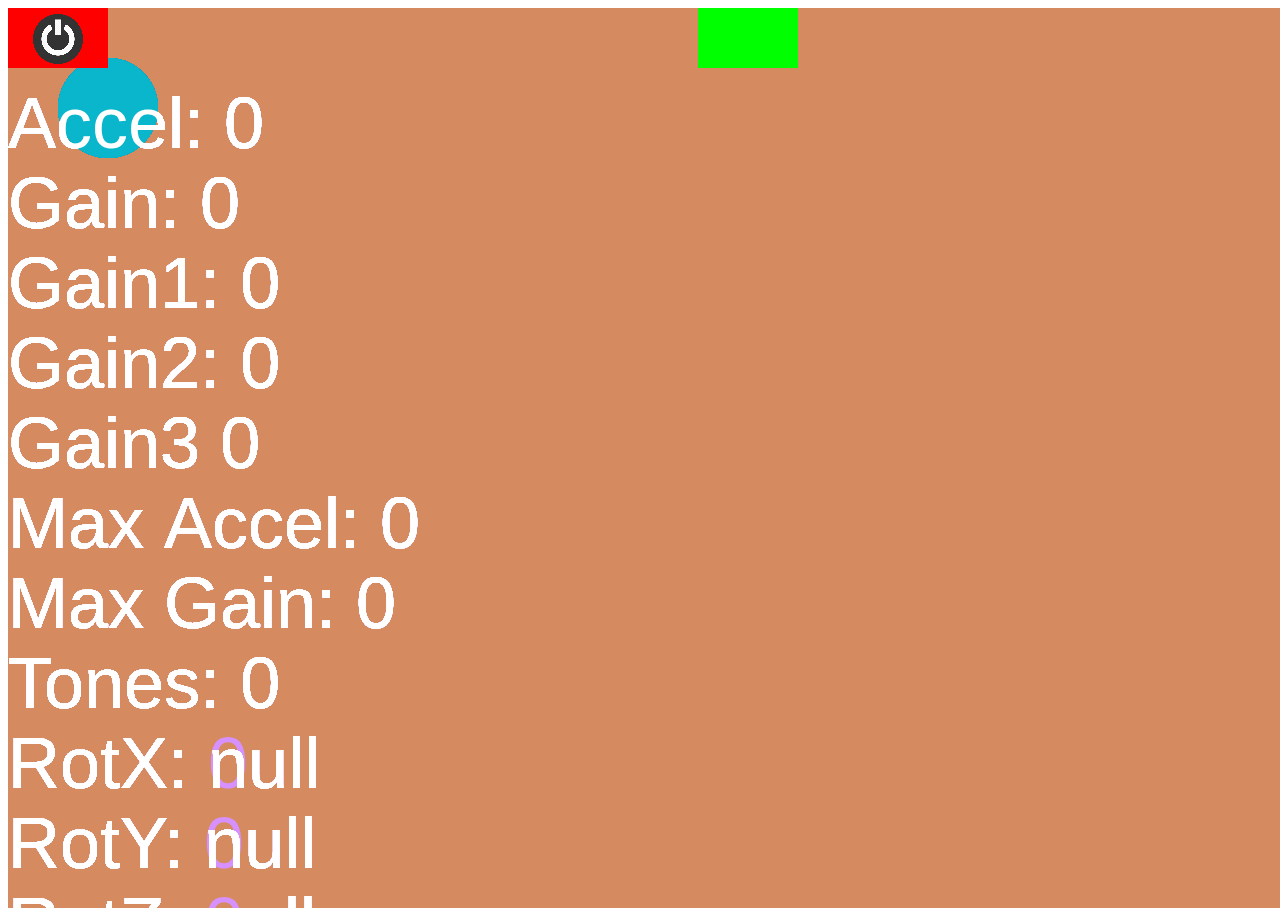
==== commit f7e434f3: "Fixed issue with scales" ====
--- a/index.html
+++ b/index.html
@@ -1,388 +1,428 @@
-<!DOCTYPE html>
-<html>
-
-<head>
-<script src="p5.min.js"></script>
-<script src="p5.sound.min.js"></script>
-</head>
-
-<body>
-<!--div id="slidecontainer">
-   <input type="range" min="0", max="500", value="0", class="slider", id="myRange">
-</div-->
-<script>
-
-'use strict';
-var img; 
-
-let playing = false;
-
-let oscillMax = 4;
-
-let oscill = [oscillMax];
-let amp = [oscillMax];
-let freq   = 440;
-let interval = [1, 3/2, 5/4, 9/5];
-let gain = [1, 1.25, 1.2, 1.55];
-
-
-let osc;
-let osc2;
-let osc3;
-
-let play;
-let play2;
-let play3;
-//let freq = 440;
-let freq2 = freq * (3/2); // fifth above root note
-let freq3 = freq * (5/4); // major third above root note
-let max = 0;
-let maxGain = 0;
-
-let gain1 = 0;
-let gain2 = 0;
-let gain3 = 0;
-let amplitude;
-let slider = document.getElementById("myRange");
-let tones = 0;
-let drop = 0.8;
-let debug = true;
-let counter = 0;
-
-let rotX = 0;
-let accelX = 0;
-let accelY = 0;
-let accelZ = 0;
-let accel = 0;
-
-var radius = 100;
-var xoff = 0.0;
-
-var gn;
-
-var val = 0;
-
-let env;
-
-let attackLevel = .5;
-let releaseLevel = 0.05;
-
-let attackTime = .3;
-let decayTime = 1.0;
-let susPercent = 0.7;
-let releaseTime = 0.5;
-
-var vector = [0.5, -0.2];
-var xoff = 0.0;
-
-var howMany = 100;
-var x = [howMany];
-var y = [howMany];
-var speed = [howMany];
-
-function preload(){
-    img = loadImage("power.png");  // Load the image
-}
-
-function setup(){
-    createCanvas(windowWidth,windowHeight);
-	background(255,248,21);
-    noStroke();
-    smooth();
-
-    while (i<howMany) 
-    {
-        x[i] = random(0, width);
-        y[i] =random(0, height);
-        speed[i] = random(15,25);
-        i +=1;
-    }
-	
-    setMoveThreshold(1);
-    //gain = 0;
-
-    env = new p5.Env();
-    env.setADSR(attackTime, decayTime, susPercent, releaseTime);
-    env.setRange(attackLevel, releaseLevel);
-    env.setExp(true);
-	
-	for (var i = 0; i < oscillMax; i++){
-	    oscill[i] = new p5.Oscillator();
-		oscill[i].setType('sine');
-		oscill[i].freq(440*interval[i]);
-		oscill[i].amp(0.0);
-		oscill[i].start();
-	}
-}
-
-   /* osc = new p5.Oscillator();
-    osc.setType('sine');
-    osc.freq(freq);
-    osc.amp(env);
-    osc.start();
-    play = false;
-
-
-    osc2 = new p5.Oscillator();
-    osc2.setType('sine');
-    osc2.amp(gain/1.25); // a little lower in volume for balance
-    osc2.freq(freq2);
-    osc2.start();
-    play2 = false;
-
-
-    osc3 = new p5.Oscillator();
-    osc3.setType('sine');
-    osc3.amp(gain/1.55); // a little lower in volume for balance
-    osc3.freq(freq3);
-    osc3.start();
-    play3 = false;
-
-    amplitude = new p5.Amplitude();*/
-
-    
-
-
-function draw(){
-
-////////////////// VISUAL CODE ////////////////////
-
-    background(188,27,247,3);
-
-   // fill(188,27,247,3);
-   // rect(0,0,width, height);
-
-    var i = 0;
-    while (i < howMany) 
-    {
-        fill(10,182,203,80*speed[i]);
-
-    ellipse(x[i], y[i],speed[i],speed[i]);
-    y[i] += speed[i]*((rotationX/180)*1.5);
-    x[i]+= speed[i]*((rotationY/90)*1.5);
-    if(y[i]<0)
-    {
-        y[i] = height;
-    }
-
-    if (y[i] > height) 
-    {
-        y[i] = 0;
-    }
-
-    if(x[i]<0)
-    {
-        x[i] = width;
-    }
-
-    if(x[i]>width)
-    {
-        x[i]=0;
-    }
-
-    i +=1;
-  }
-  
-  
-   /* background(nr, ng, nb);*/
-
-    if (mouseIsPressed){
-        for(var j = 0; j < touches.length; j++){
-            let a = touches[j].x;
-            let b = touches[j].y;
-            fill(0);
-            ellipse(a, b, radius,radius);
-        }
-        
-    }
-	
-/////////////////// AUDIO CODE //////////////////
-
-//Set frequency of each oscillator according to rotation
-    for (var i = 0; i < oscillMax; i++){
-	    oscill[i].freq( (freq + rotationX) * interval[i] );
-	}
-
-   // osc.freq(freq + rotationX);
-   // osc2.freq( (freq + rotationX) * (3/2));
-    //osc3.freq( (freq + rotationX) * (5/4)); 
-
-    accel = constrain(((abs(accelerationX) + abs(accelerationY) + abs(accelerationZ)) / 100),0,1);
-    amplitude = constrain((3*sq(accel) - 2*pow(accel,3)),0,0.9);
-
-
-    let ratio = 0;
-
-    if (playing) {
-        tones = touches.length + 1;
-    }else tones = 0;
-	if (tones > oscillMax) tones = oscillMax;
-
-
-    for (var j = 0; j < tones; j++){
-    	ratio += 1/gain[j];//pow(drop,j);
-    }
-
-	for (var j = 0; j < tones; j++) {
-	    //Fade oscillitor to normalized amplitude
-        console.log(gain[j] + " " + ratio + " " +amplitude);
-	    amp[j] = (gain[j]/ratio)*amplitude;
-        console.log ("tone "+j+" fade to "+amp[j]);
-		oscill[j].fade( amp[j], 0.3 ); 
-	}
-	
-   // gain1 = 1/ratio * gain;
-   // gain2 = drop/ratio * gain;
-   // gain3 = (drop*drop)/ratio * gain;
-
-   // if(play) osc.fade(gain1,0.3);
-   // if (play2) osc2.fade(gain2,0.3); //1.25
-   // if (play3) osc3.fade(gain3,0.3); //1.50
-
-    if(accel > max) {
-        max = accel;
-    }
-    if(gain1+gain2+gain3 > maxGain) {
-        maxGain = gain1 + gain2 +gain3;
-    }
-
-    // Buttons
-    fill (255, 0, 0);
-    rect(0, 0, 100, 60); 
-    image(img, 25, 6, 50, 50);
-
-    if(debug){
-    	fill(255);
-        let txtSize = 72;
-        let txtStart = 100;
-        textSize(txtSize);
-        text("Accel: "+accel,0,140);
-        text("Gain: "+amplitude,0,220);
-        text("Gain1: "+gain1,0,300);
-        text("Gain2: "+gain2,0,380);
-        text("Gain3 "+gain3,0,460);
-        text("Max Accel: "+max, 0,540);
-        text("Max Gain: "+maxGain, 0, 620);
-        text("Tones: "+tones, 0, 700);
-		text("RotX: "+rotationX, 0, 780);
-		text("RotY: "+rotationY, 0, 860);
-		text("RotZ: "+rotationZ, 0, 940);
-    }
-     
-
-}
-
-function windowResized() {
-  //resizeCanvas(windowWidth, windowHeight);
-}
-var stopped = function(){
-    playing = false;
-
-}
-/*function deviceMoved() {
-    if (!playing) {
-        playing = true;
-        attackLevel = constrain((3*sq(accel) - 2*pow(accel,3)),0,1);
-        releaseLevel = 0.3*attackLevel;
-        attackTime = accel;
-        //decayTime = ;
-        env.setRange(attackLevel, releaseLevel);
-        env.setADSR(attackTime, decayTime, susPercent, releaseTime);
-        let timeout = (attackTime + decayTime + releaseTime)/1000; //total time in ms
-       // setTimeout(stopped, timeout);
-        env.triggerAttack();
-    }
-
-}*/
-
-
-function deviceShaken(){
-	if(debug) debug = false;
-	else debug = true;
-	return false;
-}
-
-function mouseClicked(){
-    if (mouseX < 100 && mouseY < 60) {
-        if (playing == false){
-            oscill[0].fade(amplitude,.5);
-            playing = true;
-            //fullscreen(true);
-        } else {
-            oscill[0].fade(0,.5);
-            playing = false;
-            //fullscreen(false);
-        }
-    }
-
-}
-
-function touchStarted(){
-   /* if (touches[0].x < 100 && touches[0].y < 60) {
-        if (playing == false){
-            oscill[0].fade(amp[0],0.5);
-            playing = true;
-            //fullscreen(true);
-        } else {
-            oscill[0].fade(0,0.5);
-            playing = false;
-            //fullscreen(false);
-        }
-    }else{*/
-    if (playing){
-	    for(var j = 1; j < touches.length + 1; j++){
-		    oscill[j].fade(amp[j],0.5);
-        }
-    }
-       /* if (play == true) {
-            osc2.fade(gain2,.5);
-            play2 = true;
-        if (touches.length > 1) {
-            osc3.fade(gain3,.5);
-            play3 = true;
-        }*/
-   // }
-}
-
-function touchMoved(){
-/*xoff = xoff + .003;//bigger the number, shorter the wavelength, faster the transition
-  var nr = noise(xoff) * 255;
-  var ng = noise(xoff*1.3) * 255;
-  var nb = noise(xoff*1.2) * 255;
-  console.log(mouseX,mouseY);
-    fill(nr, nb, ng, 128);
-    ellipse(mouseX, mouseY, 80, 80);*/
-    return false;
-}
-/*function mouseDragged()
-{
-xoff = xoff + .003;//bigger the number, shorter the wavelength, faster the transition
-  var nr = noise(xoff) * 255;
-  var ng = noise(xoff*1.3) * 255;
-  var nb = noise(xoff*1.2) * 255;
-    console.log(mouseX,mouseY);
-    fill(nr, nb, ng, 128);
-    ellipse(mouseX, mouseY, 80, 80);
-}*/
-function touchEnded(){
-   //if (touches.length == 3)   oscill[4].fade(0,0.5);
-     if (touches.length == 2)   oscill[3].fade(0,0.5);
-     if (touches.length == 1)   oscill[2].fade(0,0.5);
-     if (touches.length == 0)   oscill[1].fade(0,0.5);
-   /* for (let j = touches.length; j > 0; j--){
-	    oscill[j].fade(0,0.5);
-    }
-    if (play2) {
-    	osc2.fade(0,.5);
-        play2 = false;
-    }
-    if (play3) {
-    	osc3.fade(0,.5);
-        play3 = false;
-    }*/
-}
-
-
-</script>
-</body>
-</html>
+<!DOCTYPE html>
+<html>
+
+<head>
+<script src="p5.min.js"></script>
+<script src="p5.sound.min.js"></script>
+</head>
+
+<body>
+<!--div id="slidecontainer">
+   <input type="range" min="0", max="500", value="0", class="slider", id="myRange">
+</div-->
+<script>
+
+'use strict';
+var img; 
+
+let playing = false;
+let modeScale = false;
+
+let oscillMax = 4;
+
+let oscill = [oscillMax];
+let amp = [oscillMax];
+let freq   = 440;
+let interval = [1, 3/2, 5/4, 9/5];
+let gain = [1, 1.25, 1.2, 1.55];
+
+
+let osc;
+let osc2;
+let osc3;
+
+let play;
+let play2;
+let play3;
+//let freq = 440;
+let freq2 = freq * (3/2); // fifth above root note
+let freq3 = freq * (5/4); // major third above root note
+let max = 0;
+let maxGain = 0;
+
+let gain1 = 0;
+let gain2 = 0;
+let gain3 = 0;
+let amplitude;
+let slider = document.getElementById("myRange");
+let tones = 0;
+let drop = 0.8;
+let debug = true;
+let counter = 0;
+
+let rotX = 0;
+let accelX = 0;
+let accelY = 0;
+let accelZ = 0;
+let accel = 0;
+
+var radius = 100;
+var xoff = 0.0;
+
+var gn;
+
+var val = 0;
+
+let env;
+
+let attackLevel = .5;
+let releaseLevel = 0.05;
+
+let attackTime = .3;
+let decayTime = 1.0;
+let susPercent = 0.7;
+let releaseTime = 0.5;
+
+var vector = [0.5, -0.2];
+var xoff = 0.0;
+
+var howMany = 100;
+var x = [howMany];
+var y = [howMany];
+var speed = [howMany];
+
+function preload(){
+    img = loadImage("power.png");  // Load the image
+}
+
+function setup(){
+    createCanvas(windowWidth,windowHeight);
+	background(255,248,21);
+    noStroke();
+    smooth();
+
+    while (i<howMany) 
+    {
+        x[i] = random(0, width);
+        y[i] =random(0, height);
+        speed[i] = random(15,25);
+        i +=1;
+    }
+	
+    setMoveThreshold(1);
+    //gain = 0;
+
+    env = new p5.Env();
+    env.setADSR(attackTime, decayTime, susPercent, releaseTime);
+    env.setRange(attackLevel, releaseLevel);
+    env.setExp(true);
+	
+	for (var i = 0; i < oscillMax; i++){
+	    oscill[i] = new p5.Oscillator();
+		oscill[i].setType('sine');
+		oscill[i].freq(440*interval[i]);
+		oscill[i].amp(0.0);
+		oscill[i].start();
+	}
+}
+
+   /* osc = new p5.Oscillator();
+    osc.setType('sine');
+    osc.freq(freq);
+    osc.amp(env);
+    osc.start();
+    play = false;
+
+
+    osc2 = new p5.Oscillator();
+    osc2.setType('sine');
+    osc2.amp(gain/1.25); // a little lower in volume for balance
+    osc2.freq(freq2);
+    osc2.start();
+    play2 = false;
+
+
+    osc3 = new p5.Oscillator();
+    osc3.setType('sine');
+    osc3.amp(gain/1.55); // a little lower in volume for balance
+    osc3.freq(freq3);
+    osc3.start();
+    play3 = false;
+
+    amplitude = new p5.Amplitude();*/
+
+    
+
+
+function draw(){
+
+////////////////// VISUAL CODE ////////////////////
+
+    background(188,27,247,3);
+
+   // fill(188,27,247,3);
+   // rect(0,0,width, height);
+
+    var i = 0;
+    while (i < howMany) 
+    {
+        fill(10,182,203,80*speed[i]);
+
+    ellipse(x[i], y[i],speed[i],speed[i]);
+    y[i] += speed[i]*((rotationX/180)*1.5);
+    x[i]+= speed[i]*((rotationY/90)*1.5);
+    if(y[i]<0)
+    {
+        y[i] = height;
+    }
+
+    if (y[i] > height) 
+    {
+        y[i] = 0;
+    }
+
+    if(x[i]<0)
+    {
+        x[i] = width;
+    }
+
+    if(x[i]>width)
+    {
+        x[i]=0;
+    }
+
+    i +=1;
+  }
+  
+  
+   /* background(nr, ng, nb);*/
+
+    if (mouseIsPressed){
+        for(var j = 0; j < touches.length; j++){
+            let a = touches[j].x;
+            let b = touches[j].y;
+            fill(0);
+            ellipse(a, b, radius,radius);
+        }
+        
+    }
+	
+/////////////////// AUDIO CODE //////////////////
+//Set frequency of each oscillator according to rotation
+    var theRot = rotationX;
+    // var normRot = abs(rotationX)/180; 
+    if (modeScale){ 
+       theRot = rotationX + 180;
+//     if (normRot < 15) { normRot = 0}
+//     else if ((normRot >= 15) && (normRot < 30)) {normRot = 15}
+//     else if ((normRot >= 30) && (normRot < 45)) {normRot = 30}    
+//     else if ((normRot >= 45) && (normRot < 60)) {normRot = 45}
+//     else if ((normRot >= 60) && (normRot < 75)) {normRot = 60}
+//     else if ((normRot >= 75) && (normRot < 90)) {normRot = 75}
+//     else if ((normRot >= 90) && (normRot < 105)) {normRot = 90}
+//     else if ((normRot >= 105) && (normRot < 120)) {normRot = 105}
+//     else if ((normRot >= 120) && (normRot < 135)) {normRot = 120}
+//     else if ((normRot >= 135) && (normRot < 150)) {normRot = 135}
+//     else if ((normRot >= 150) && (normRot < 165)) {normRot = 150}
+//     else if ((normRot >= 165) && (normRot < 180)) {normRot = 175}
+
+   
+       // Using a range of 0 - 350, semitone = 15, whole tone = 30, whole and a half = 45   
+       // Pentatonic pattern is whole, whole, whole and a half, whole, whole and a half, etc... 
+       // But for some reason this gave us something closer to  double harmonic minor scale. Will look into why. 
+
+       if (theRot < 36) {theRot = 0}
+       else if ((theRot >= 36) && (theRot < 72)) {theRot = 50}
+       else if ((theRot >= 72) && (theRot < 108)) {theRot = 100}
+       else if ((theRot >= 108) && (theRot < 144)) {theRot = 200}
+       else if ((theRot >= 144) && (theRot < 180)) {theRot = 250} 
+       else if ((theRot >= 180) && (theRot < 216)) {theRot = 350}
+       else if ((theRot >= 216) && (theRot < 252)) {theRot = 400}
+       else if ((theRot >= 252) && (theRot < 288)) {theRot = 450}
+       else if ((theRot >= 288) && (theRot < 324)) {theRot = 550} 
+       else if ((theRot >= 324) && (theRot < 360)) {theRot = 600} 
+    }   
+//Set frequency of each oscillator according to rotation
+    for (var i = 0; i < oscillMax; i++){
+	    oscill[i].freq( (freq + theRot) * interval[i] );
+	}
+
+   // osc.freq(freq + rotationX);
+   // osc2.freq( (freq + rotationX) * (3/2));
+    //osc3.freq( (freq + rotationX) * (5/4)); 
+
+    accel = constrain(((abs(accelerationX) + abs(accelerationY) + abs(accelerationZ)) / 100),0,1);
+    amplitude = constrain((3*sq(accel) - 2*pow(accel,3)),0,0.9);
+
+
+    let ratio = 0;
+
+    if (playing) {
+        tones = touches.length + 1;
+    }else tones = 0;
+	if (tones > oscillMax) tones = oscillMax;
+
+
+    for (var j = 0; j < tones; j++){
+    	ratio += 1/gain[j];//pow(drop,j);
+    }
+
+	for (var j = 0; j < tones; j++) {
+	    //Fade oscillitor to normalized amplitude
+        console.log(gain[j] + " " + ratio + " " +amplitude);
+	    amp[j] = (gain[j]/ratio)*amplitude;
+        console.log ("tone "+j+" fade to "+amp[j]);
+		oscill[j].fade( amp[j], 0.3 ); 
+	}
+	
+   // gain1 = 1/ratio * gain;
+   // gain2 = drop/ratio * gain;
+   // gain3 = (drop*drop)/ratio * gain;
+
+   // if(play) osc.fade(gain1,0.3);
+   // if (play2) osc2.fade(gain2,0.3); //1.25
+   // if (play3) osc3.fade(gain3,0.3); //1.50
+
+    if(accel > max) {
+        max = accel;
+    }
+    if(gain1+gain2+gain3 > maxGain) {
+        maxGain = gain1 + gain2 +gain3;
+    }
+
+    // Buttons
+    fill (0, 255, 0);
+    rect(690, 0, 100, 60); 
+
+    fill (255, 0, 0);
+    rect(0, 0, 100, 60); 
+    image(img, 25, 6, 50, 50);
+
+    if(debug){
+    	fill(255);
+        let txtSize = 72;
+        let txtStart = 100;
+        textSize(txtSize);
+        text("Accel: "+accel,0,140);
+        text("Gain: "+amplitude,0,220);
+        text("Gain1: "+gain1,0,300);
+        text("Gain2: "+gain2,0,380);
+        text("Gain3 "+gain3,0,460);
+        text("Max Accel: "+max, 0,540);
+        text("Max Gain: "+maxGain, 0, 620);
+        text("Tones: "+tones, 0, 700);
+		text("RotX: "+rotationX, 0, 780);
+		text("RotY: "+rotationY, 0, 860);
+		text("RotZ: "+rotationZ, 0, 940);
+        text("Modescale: "+modeScale, 0, 1020);
+    }
+     
+
+}
+
+function windowResized() {
+  //resizeCanvas(windowWidth, windowHeight);
+}
+var stopped = function(){
+    playing = false;
+
+}
+/*function deviceMoved() {
+    if (!playing) {
+        playing = true;
+        attackLevel = constrain((3*sq(accel) - 2*pow(accel,3)),0,1);
+        releaseLevel = 0.3*attackLevel;
+        attackTime = accel;
+        //decayTime = ;
+        env.setRange(attackLevel, releaseLevel);
+        env.setADSR(attackTime, decayTime, susPercent, releaseTime);
+        let timeout = (attackTime + decayTime + releaseTime)/1000; //total time in ms
+       // setTimeout(stopped, timeout);
+        env.triggerAttack();
+    }
+
+}*/
+
+
+function deviceShaken(){
+	if(debug) debug = false;
+	else debug = true;
+	return false;
+}
+
+function mouseClicked(){
+    if (mouseX < 100 && mouseY < 60) {
+        if (playing == false){
+            oscill[0].fade(amplitude,.5);
+            playing = true;
+            //fullscreen(true);
+        } else {
+            oscill[0].fade(0,.5);
+            playing = false;
+            //fullscreen(false);
+        }
+    }else if (mouseX > 690 && mouseY < 60) {
+       modeScale = !modeScale;
+    } 
+
+}
+
+function touchStarted(){
+   /* if (touches[0].x < 100 && touches[0].y < 60) {
+        if (playing == false){
+            oscill[0].fade(amp[0],0.5);
+            playing = true;
+            //fullscreen(true);
+        } else {
+            oscill[0].fade(0,0.5);
+            playing = false;
+            //fullscreen(false);
+        }
+    }else{*/
+    if (playing){
+	    for(var j = 1; j < touches.length + 1; j++){
+		    oscill[j].fade(amp[j],0.5);
+        }
+    }
+       /* if (play == true) {
+            osc2.fade(gain2,.5);
+            play2 = true;
+        if (touches.length > 1) {
+            osc3.fade(gain3,.5);
+            play3 = true;
+        }*/
+   // }
+}
+
+function touchMoved(){
+/*xoff = xoff + .003;//bigger the number, shorter the wavelength, faster the transition
+  var nr = noise(xoff) * 255;
+  var ng = noise(xoff*1.3) * 255;
+  var nb = noise(xoff*1.2) * 255;
+  console.log(mouseX,mouseY);
+    fill(nr, nb, ng, 128);
+    ellipse(mouseX, mouseY, 80, 80);*/
+    return false;
+}
+/*function mouseDragged()
+{
+xoff = xoff + .003;//bigger the number, shorter the wavelength, faster the transition
+  var nr = noise(xoff) * 255;
+  var ng = noise(xoff*1.3) * 255;
+  var nb = noise(xoff*1.2) * 255;
+    console.log(mouseX,mouseY);
+    fill(nr, nb, ng, 128);
+    ellipse(mouseX, mouseY, 80, 80);
+}*/
+function touchEnded(){
+   //if (touches.length == 3)   oscill[4].fade(0,0.5);
+     if (touches.length == 2)   oscill[3].fade(0,0.5);
+     if (touches.length == 1)   oscill[2].fade(0,0.5);
+     if (touches.length == 0)   oscill[1].fade(0,0.5);
+   /* for (let j = touches.length; j > 0; j--){
+	    oscill[j].fade(0,0.5);
+    }
+    if (play2) {
+    	osc2.fade(0,.5);
+        play2 = false;
+    }
+    if (play3) {
+    	osc3.fade(0,.5);
+        play3 = false;
+    }*/
+}
+
+
+</script>
+</body>
+</html>
